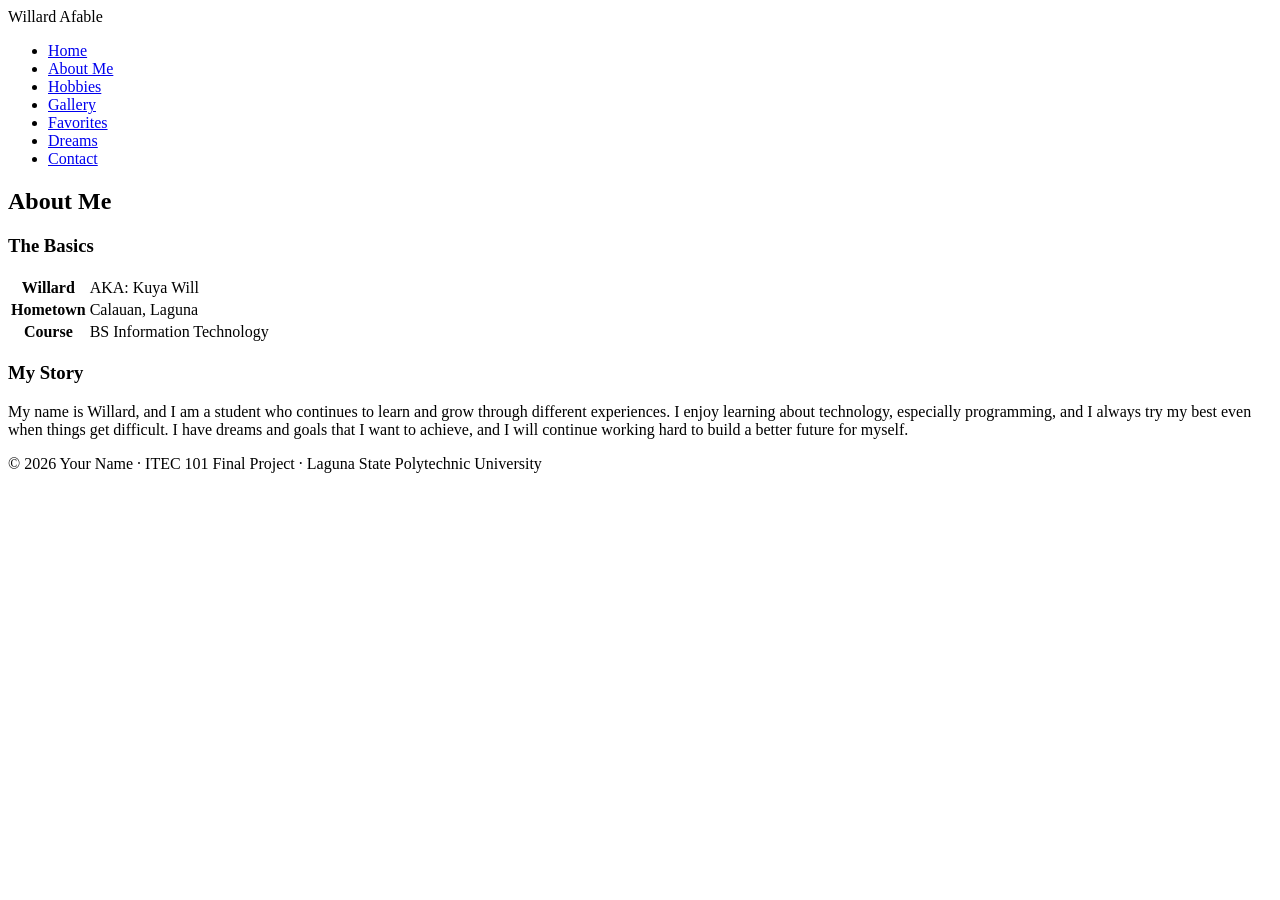
==== about.html @ 6e798a55 "Create about.html" ====
<!DOCTYPE html>
<html lang="en">
<head>
  <meta charset="UTF-8">
  <meta name="viewport" content="width=device-width, initial-scale=1.0">
  <title>About Me | Your Name</title>
  <link rel="preconnect" href="https://fonts.googleapis.com">
  <link href="https://fonts.googleapis.com/css2?family=DM+Serif+Display&family=Nunito:wght@400;600;700&display=swap" rel="stylesheet">
  <link rel="stylesheet" href="style.css">
</head>
<body>
  <header>
    <div class="logo">Willard Afable</div>
    <nav>
      <ul>
        <li><a href="index.html">Home</a></li>
        <li><a href="about.html" class="active">About Me</a></li>
        <li><a href="hobbies.html">Hobbies</a></li>
        <li><a href="gallery.html">Gallery</a></li>
        <li><a href="favorites.html">Favorites</a></li>
        <li><a href="dreams.html">Dreams</a></li>
        <li><a href="contact.html">Contact</a></li>
      </ul>
    </nav>
  </header>

  <main>
    <section>
      <h1>About Me</h1>
      <div class="card">
        <h3>The Basics</h3>
        <table>
          <tr><th>Willard</th><td>AKA: Kuya Will</td></tr>
          <tr><th>Hometown</th><td>Calauan, Laguna</td></tr>
          <tr><th>Course</th><td>BS Information Technology</td></tr>
        </table>
      </div>
      <div class="card">
        <h3>My Story</h3>
        <p>‎My name is Willard, and I am a student who continues to learn and grow through different experiences. I enjoy learning about technology, especially programming, and I always try my best even when things get difficult. I have dreams and goals that I want to achieve, and I will continue working hard to build a better future for myself.</p>
      </div>
    </section>
  </main>

  <footer>
    <p>&copy; 2026 Your Name &middot; ITEC 101 Final Project &middot; Laguna State Polytechnic University</p>
  </footer>
</body>
</html>
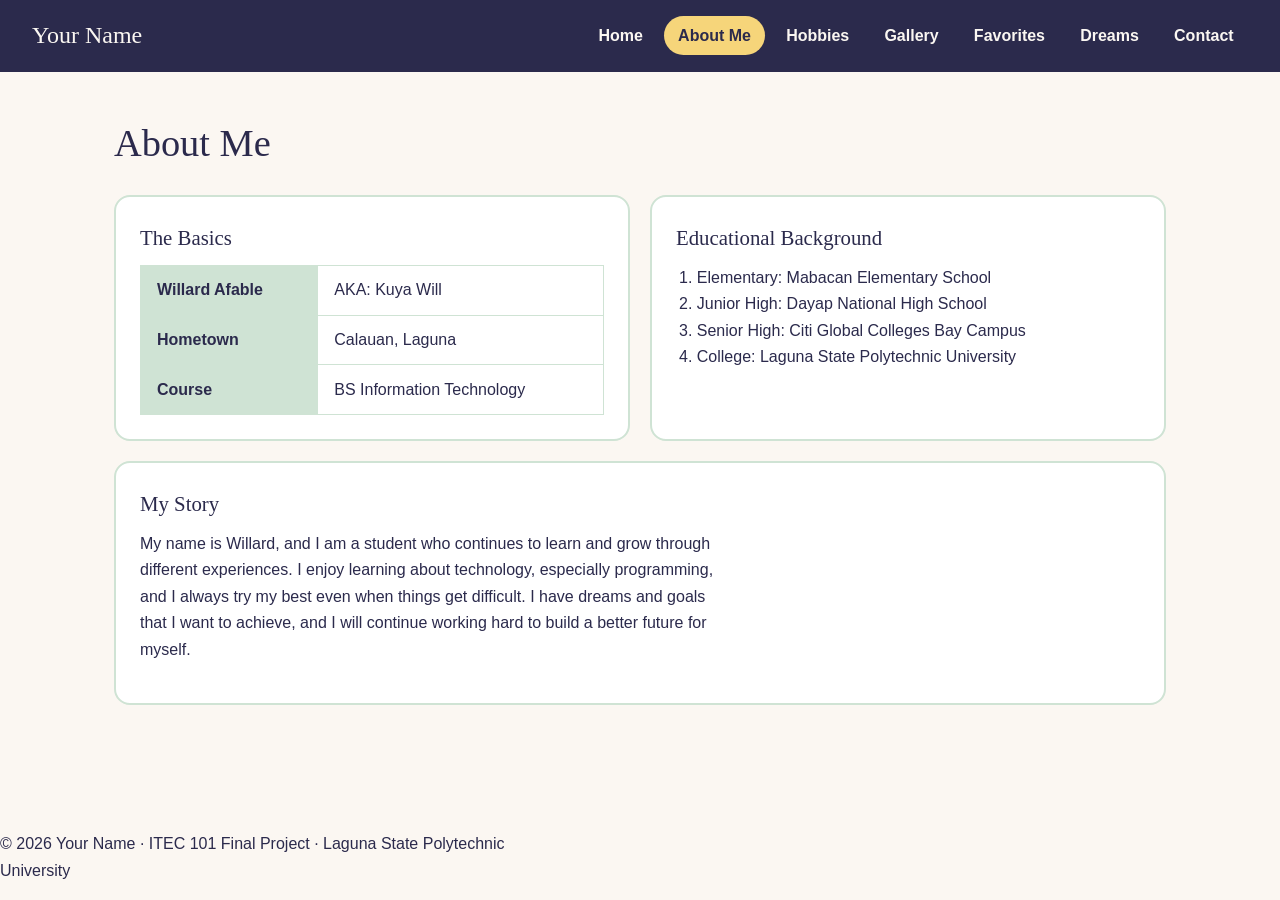
==== commit c0a7a727: "Update about.html" ====
--- a/about.html
+++ b/about.html
@@ -10,7 +10,7 @@
 </head>
 <body>
   <header>
-    <div class="logo">Willard Afable</div>
+    <div class="logo">Your Name</div>
     <nav>
       <ul>
         <li><a href="index.html">Home</a></li>
@@ -27,17 +27,28 @@
   <main>
     <section>
       <h1>About Me</h1>
-      <div class="card">
-        <h3>The Basics</h3>
-        <table>
-          <tr><th>Willard</th><td>AKA: Kuya Will</td></tr>
-          <tr><th>Hometown</th><td>Calauan, Laguna</td></tr>
-          <tr><th>Course</th><td>BS Information Technology</td></tr>
-        </table>
+      <div class="two-col">
+        <div class="card">
+          <h3>The Basics</h3>
+          <table>
+            <tr><th>Willard Afable</th><td>AKA: Kuya Will</td></tr>
+            <tr><th>Hometown</th><td>Calauan, Laguna</td></tr>
+            <tr><th>Course</th><td>BS Information Technology</td></tr>
+          </table>
+        </div>
+        <div class="card">
+          <h3>Educational Background</h3>
+          <ol>
+            <li>Elementary: Mabacan Elementary School</li>
+            <li>Junior High: Dayap National High School </li>
+            <li>Senior High: Citi Global Colleges Bay Campus</li>
+            <li>College: Laguna State Polytechnic University</li>
+          </ol>
+        </div>
       </div>
       <div class="card">
         <h3>My Story</h3>
-        <p>‎My name is Willard, and I am a student who continues to learn and grow through different experiences. I enjoy learning about technology, especially programming, and I always try my best even when things get difficult. I have dreams and goals that I want to achieve, and I will continue working hard to build a better future for myself.</p>
+        <p>My name is Willard, and I am a student who continues to learn and grow through different experiences. I enjoy learning about technology, especially programming, and I always try my best even when things get difficult. I have dreams and goals that I want to achieve, and I will continue working hard to build a better future for myself.</p>
       </div>
     </section>
   </main>
--- a/style.css
+++ b/style.css
@@ -0,0 +1,131 @@
+/* ===== Color palette (CSS variables) ===== */
+:root {
+  --paper: #fbf7f2;
+  --ink: #2b2a4c;
+  --coral: #ef7b5f;
+  --butter: #f6d57a;
+  --sage: #cfe3d4;
+  --card: #ffffff;
+  --radius: 16px;
+}
+
+/* ===== Reset & box model ===== */
+* { box-sizing: border-box; margin: 0; padding: 0; }
+
+body {
+  font-family: "Nunito", Arial, sans-serif;
+  font-size: 1rem;
+  line-height: 1.65;
+  color: var(--ink);
+  background-color: var(--paper);
+  display: flex;
+  flex-direction: column;
+  min-height: 100vh;
+}
+
+/* ===== Typography ===== */
+h1, h2, h3 { font-family: "DM Serif Display", Georgia, serif; font-weight: 400; }
+h1 { font-size: 2.4rem; margin-bottom: 0.5rem; }
+h2 { font-size: 1.5rem; margin-bottom: 1rem; }
+h3 { font-size: 1.3rem; margin-bottom: 0.6rem; }
+h4 { font-size: 1.1rem; margin: 0.8rem 0 0.3rem; }
+p { margin-bottom: 1rem; max-width: 65ch; }
+.lead { font-size: 1.15rem; }
+
+/* ===== Links ===== */
+a { color: var(--coral); font-weight: 700; text-decoration: none; }
+a:hover { text-decoration: underline; }
+
+/* ===== Header & navigation (Flexbox) ===== */
+header {
+  background-color: var(--ink);
+  color: var(--paper);
+  padding: 1rem 2rem;
+  display: flex;
+  justify-content: space-between;
+  align-items: center;
+  flex-wrap: wrap;
+  gap: 0.75rem;
+  position: sticky;
+  top: 0;
+  z-index: 10;
+}
+.logo { font-family: "DM Serif Display", Georgia, serif; font-size: 1.5rem; }
+nav ul { list-style: none; display: flex; flex-wrap: wrap; gap: 0.4rem; }
+nav a {
+  color: var(--paper);
+  padding: 0.4rem 0.9rem;
+  border-radius: 999px;
+  display: block;
+  transition: background-color 0.2s;
+}
+nav a:hover { background-color: var(--coral); text-decoration: none; }
+nav a.active { background-color: var(--butter); color: var(--ink); }
+
+/* ===== Main layout ===== */
+main { flex: 1; width: 100%; max-width: 1100px; margin: 0 auto; padding: 2.5rem 1.5rem; }
+section > * + * { margin-top: 1.25rem; }
+
+/* ===== Hero (home page) ===== */
+.hero { display: flex; align-items: center; gap: 2.5rem; }
+.profile-pic {
+  width: 280px;
+  height: 280px;
+  object-fit: cover;
+  border-radius: 50%;
+  border: 6px solid var(--butter);
+  flex-shrink: 0;
+}
+#motto {
+  border-left: 5px solid var(--coral);
+  padding-left: 1rem;
+  margin: 1rem 0 1.5rem;
+  font-style: italic;
+}
+
+/* ===== Buttons ===== */
+.btn {
+  display: inline-block;
+  background-color: var(--coral);
+  color: #fff;
+  padding: 0.7rem 1.4rem;
+  border: none;
+  border-radius: 999px;
+  font-family: inherit;
+  font-size: 1rem;
+  font-weight: 700;
+  cursor: pointer;
+  transition: transform 0.15s, background-color 0.2s;
+}
+.btn:hover { background-color: var(--ink); transform: translateY(-2px); text-decoration: none; }
+
+/* ===== Cards ===== */
+.card {
+  background-color: var(--card);
+  border: 2px solid var(--sage);
+  border-radius: var(--radius);
+  padding: 1.5rem;
+  transition: border-color 0.2s;
+}
+.card:hover { border-color: var(--coral); }
+.card ul, .card ol { padding-left: 1.3rem; }
+.card img { width: 100%; height: 180px; object-fit: cover; border-radius: 10px; margin-bottom: 0.8rem; }
+
+/* ===== Layouts: CSS Grid ===== */
+.grid { display: grid; grid-template-columns: repeat(3, 1fr); gap: 1.25rem; }
+.two-col { display: grid; grid-template-columns: 1fr 1fr; gap: 1.25rem; }
+
+/* ===== Gallery ===== */
+figure { background-color: var(--card); border: 2px solid var(--sage); border-radius: var(--radius); overflow: hidden; }
+figure img { width: 100%; height: 220px; object-fit: cover; display: block; }
+figcaption { padding: 0.8rem 1rem; font-size: 0.95rem; }
+
+/* ===== Tables ===== */
+table { width: 100%; border-collapse: collapse; background-color: var(--card); }
+th, td { border: 1px solid var(--sage); padding: 0.7rem 1rem; text-align: left; }
+th { background-color: var(--sage); }
+.fav-table th { background-color: var(--ink); color: var(--paper); }
+.fav-table tbody tr:hover { background-color: #fff4d6; }
+
+/* ===== Forms ===== */
+form label { display: blo
